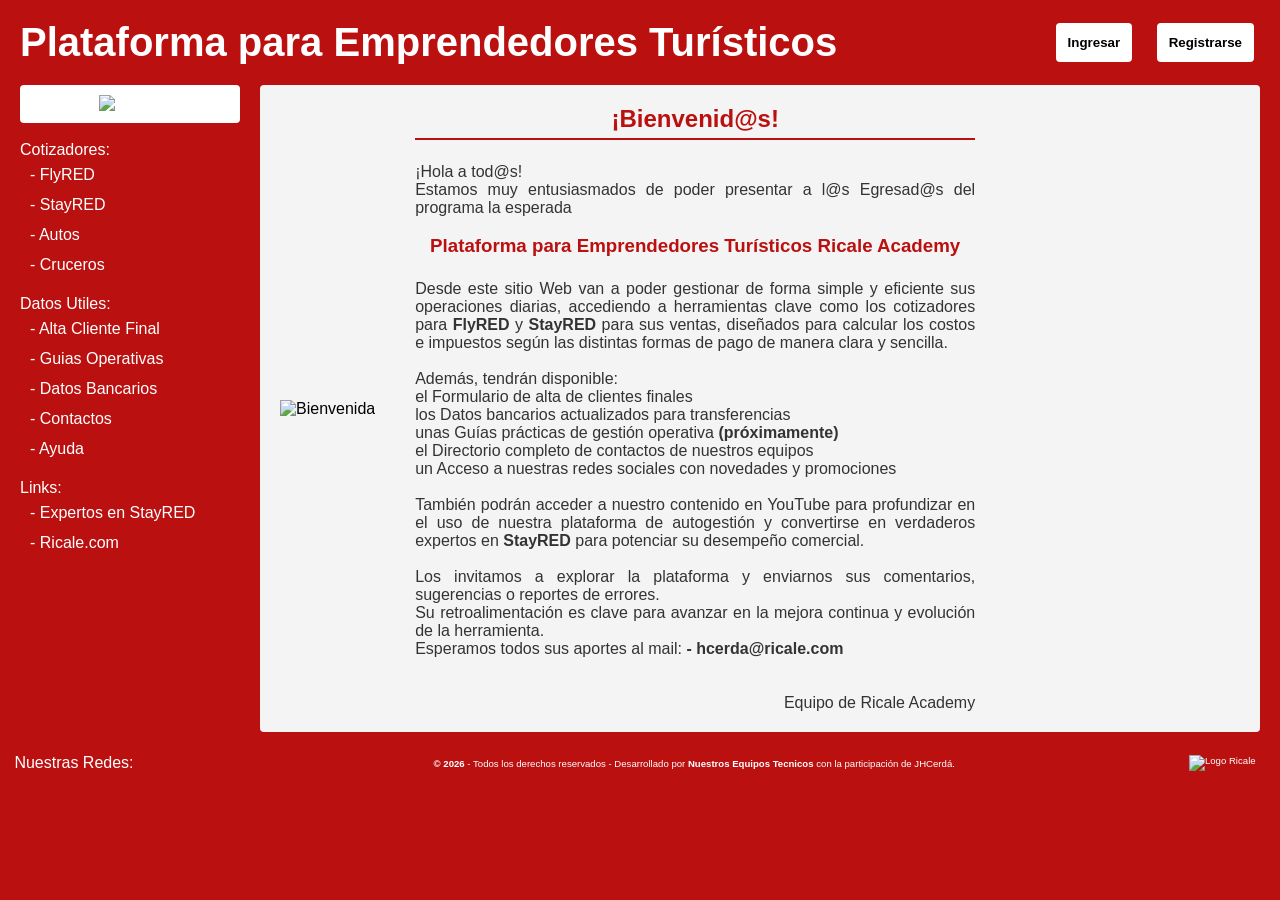
==== index.html @ 77bd50a8 "mejoras y agregados" ====
<!DOCTYPE html>
<html lang="es">
<head>
    <meta charset="UTF-8">
    <meta name="viewport" content="width=device-width, initial-scale=1.0">
    <link rel="shortcut icon" href="images/favicon.svg" type="image/x-icon">
    <title>Plataforma Ricale Academy</title>
    <link rel="stylesheet" href="styles/index.css">
    <link rel="stylesheet" href="https://cdnjs.cloudflare.com/ajax/libs/font-awesome/7.0.0/css/all.min.css">
    <script src=""></script>
</head>
<body>
    <header>
        <div class="header_container">
            <h1>Plataforma para Emprendedores Turísticos </h1>
        </div>
        <div>
            <button class="in_button">Ingresar</button>
            <button class="reg_button">Registrarse</button>
        </div>
    </header>
    <section class="home">
        <div class="menu_izquierdo">
            <div class="logo_container">
                <a href="https://ricaleacademy.moodlecloud.com/login/?lang=es_ar" target="_blank"><img class="logo_academy" src="images/academy-red.png" alt="LOGO"></a>
            </div>
                <ul class="list_izquierdo"> Cotizadores:
                    <li><i class="fa fa-plane-departure"></i><a href="pages/flyRED.html"> - FlyRED</a></li>
                    <li><i class="fa fa-hotel"></i><a href="pages/stayRED.html"> - StayRED</a></li>
                    <li style="display: none;"><i class="fa fa-suitcase-rolling "></i> - Circuitos</li>
                    <li><i class="fa fa-car"></i> - Autos</li>
                    <li><i class="fa fa-ship"></i> - Cruceros</li>
                </ul>
                <ul class="list_izquierdo"> Datos Utiles:  
                    <li><i class="fa fa-person-walking-luggage"></i> <a href="pages/altaCliente.html"target="_blank"> - Alta Cliente Final</a></li>
                    <li><i class="fa fa-book"></i> - Guias Operativas</li>
                    <li><i class="fa fa-building-columns"></i> - Datos Bancarios</li>
                    <li><i class="fa fa-address-book"></i> - Contactos</li>
                    <li><i class="fa fa-circle-question"></i> - Ayuda</li>  
                </ul> 

                <ul class="list_izquierdo">Links:
                    <li><i class="fa-brands fa-square-youtube"></i><a href="https://www.youtube.com/playlist?list=PLK7n2glFw7Gr9iXs5aU8RYar7SUm-_oMu" target="_blank"> - Expertos en StayRED</a></li>
                    <li><i class="fa fa-globe"></i><a href="https://www.ricale.com/" target="_blank"> - Ricale.com</a></li>
                </ul>     
                <!-- <Ul class="list_izquierdo">Nuestras Redes:
                    <li><i class="fa-brands fa-instagram fa-2x"></i> - Instagram</li>
                    <li><i class="fa-brands fa-whatsapp fa-2x"></i> - Whatsapp</li>
                    <li><i class="fa-brands fa-linkedin fa-2x"></i> - LinkedIn</li>
                </Ul>                 -->
            </div>
        <div class="panel_derecho">
            <div Class ="panel_derecho_img">
                <img src="./images/Herni_en_PETRA.png" alt="Bienvenida" width="100%">  
            </div>
            <div class="panel_derecho_text">
                <h2>¡Bienvenid@s!</h2>
                <br>
                <p>¡Hola a tod@s!</p> 
                <p>Estamos muy entusiasmados de poder presentar a l@s Egresad@s del programa la esperada </p>
                <br>
                <h3>Plataforma para Emprendedores Turísticos Ricale Academy</h3>
                <br>
                <p>Desde este sitio Web van a poder gestionar de forma simple y eficiente sus operaciones diarias, accediendo a herramientas clave como los cotizadores para <strong>FlyRED</strong> y <strong>StayRED</strong> para sus ventas, diseñados para calcular los costos e impuestos según las distintas formas de pago de manera clara y sencilla.</p>
                <br>
                <p>Además, tendrán disponible:  
                <br> <i class="fa fa-square-caret-right"></i> el Formulario de alta de clientes finales
                <br> <i class="fa fa-square-caret-right"></i> los Datos bancarios actualizados para transferencias
                <br> <i class="fa fa-square-caret-right"></i> unas Guías prácticas de gestión operativa <strong>(próximamente)</strong>
                <br> <i class="fa fa-square-caret-right"></i> el Directorio completo de contactos de nuestros equipos
                <br> <i class="fa fa-square-caret-right"></i> un Acceso a nuestras redes sociales con novedades y promociones
                </p>
                <br>
                <p>También podrán acceder a nuestro contenido en YouTube para profundizar en el uso de nuestra plataforma de autogestión y convertirse en verdaderos expertos en <strong>StayRED</strong> para potenciar su desempeño comercial.</p>
                <br>
                <p>Los invitamos a explorar la plataforma y enviarnos sus comentarios, sugerencias o reportes de errores.</p>
                <p>Su retroalimentación es clave para avanzar en la mejora continua y evolución de la herramienta.</p>
                <p>Esperamos todos sus aportes al mail: <i class="fa fa-envelope"> </i> <strong> - hcerda@ricale.com</strong></p>   
                <br><br>
                <p style="text-align: right;">Equipo de Ricale Academy</p>         
            </div>
        </div>
    </section>

    <footer>
        <div>
            <Ul class="list_izquierdo" style="flex-direction: row;">Nuestras Redes:
                <li><i class="fa-brands fa-instagram fa-2x"></i></li>
                <li><i class="fa-brands fa-whatsapp fa-2x"></i></li>
                <li><i class="fa-brands fa-linkedin fa-2x"></i></li>
            </Ul>  
        </div>
        <div>
            <p> <b>© 2026</b> - Todos los derechos reservados - Desarrollado por <b>Nuestros Equipos Tecnicos</b> con la participación de JHCerdá. </p>
        </div> 
        <a href="https://www.ricale.com/" target="_blank">
            <img class="logo_ricale" src="images/ricale-w.png" alt="Logo Ricale">
        </a>
    </footer>
</body>
</html>
---- styles/index.css ----
:root {
    --ricale-red: #bb1010;
    --ricale-teal: #28a78d;
    --ricale-dark-teal: #1f8571;
    --ricale-white: #ffffff;
    --ricale-gray:#333;
    --bg-gray: #f4f4f4;
    --border-color: #333333 ;
}

* { padding: 0; margin: 0; box-sizing: border-box; }
body{background-color: var(--ricale-red); font-family: 'Calibri', sans-serif; }
h1 { margin:0% ; padding: .1em; text-align: center; color: var(--ricale-white); font-size: 2.5rem; }
h3 { text-align: center; color: var(--ricale-red); margin: 0 0 5px 0; }
h2 { text-align: center; color: var(--ricale-red); margin: 0 0 5px 0; border-bottom: 2px solid var(--ricale-red); padding-bottom: 5px;}
header { padding: 1em; display:flex ; justify-content: space-between; flex-wrap: wrap;align-items: center; }
.header_container { font-size: 1.5rem; color: var(--ricale-white) }
a {text-decoration: none; color: var(--ricale-white)}
ul { font-size: 1.rem; display:flex; list-style: none; }
li { cursor: pointer; color: var(--ricale-white); padding: 5px 10px; }
a:hover{ color:blue }
button { background-color: var(--ricale-white); border-radius: 4px; padding: 12px; font-weight: bold; margin: 0 10px; cursor: pointer; border: none; transition: 0.3s; }
.in_button:hover { background-color:var(--ricale-teal); color: var(--ricale-white) }
.reg_button:hover { background-color:var(--ricale-dark-teal); color: var(--ricale-white) }
.home { display: flex; flex-direction: row; min-height: 80%;}
.menu_izquierdo { min-width: 260px; color: var(--ricale-white); padding: 0px 20px 15px; }
.list_izquierdo { display: flex; flex-direction: column; font-size: 1rem; padding: 8px 0; align-self: center; gap: 2px;}
.logo_container {background-color:var(--ricale-white); border-radius: 4px;padding: 10px; text-align: center; margin-bottom: 10px; }
.logo_academy { width: 80% ;max-width: 150px;}
.panel_derecho { background-color:var(--bg-gray); display:flex; margin-right:20px;border-radius: 4px; }
.panel_derecho_img { margin: 20px;align-content: center ; border-radius: 4px; max-width: 40%;}
.panel_derecho_text {padding: 20px; margin-right: 10px ;text-align:justify; width: 60%;}
.panel_derecho p {font-size: 1rem;color: var(--ricale-gray);}
footer { padding:1.5em; display:flex ; justify-content: space-between; align-items: center; font-size: .6rem; color: var(--ricale-white) }
footer p{text-align: center; }
.logo_ricale { width: 100px; margin-right: 10px;}
/* --- MEDIA QUERIES (Responsividad) --- */
@media (max-width: 992px) { 
    .home { flex-direction: column; }
    .menu_izquierdo {width: 100%; height: auto; }
    .header_container h1 {font-size: 1.2rem;}
}
@media (min-width: 1200px) { 
    .header_container { margin: 0;}
}
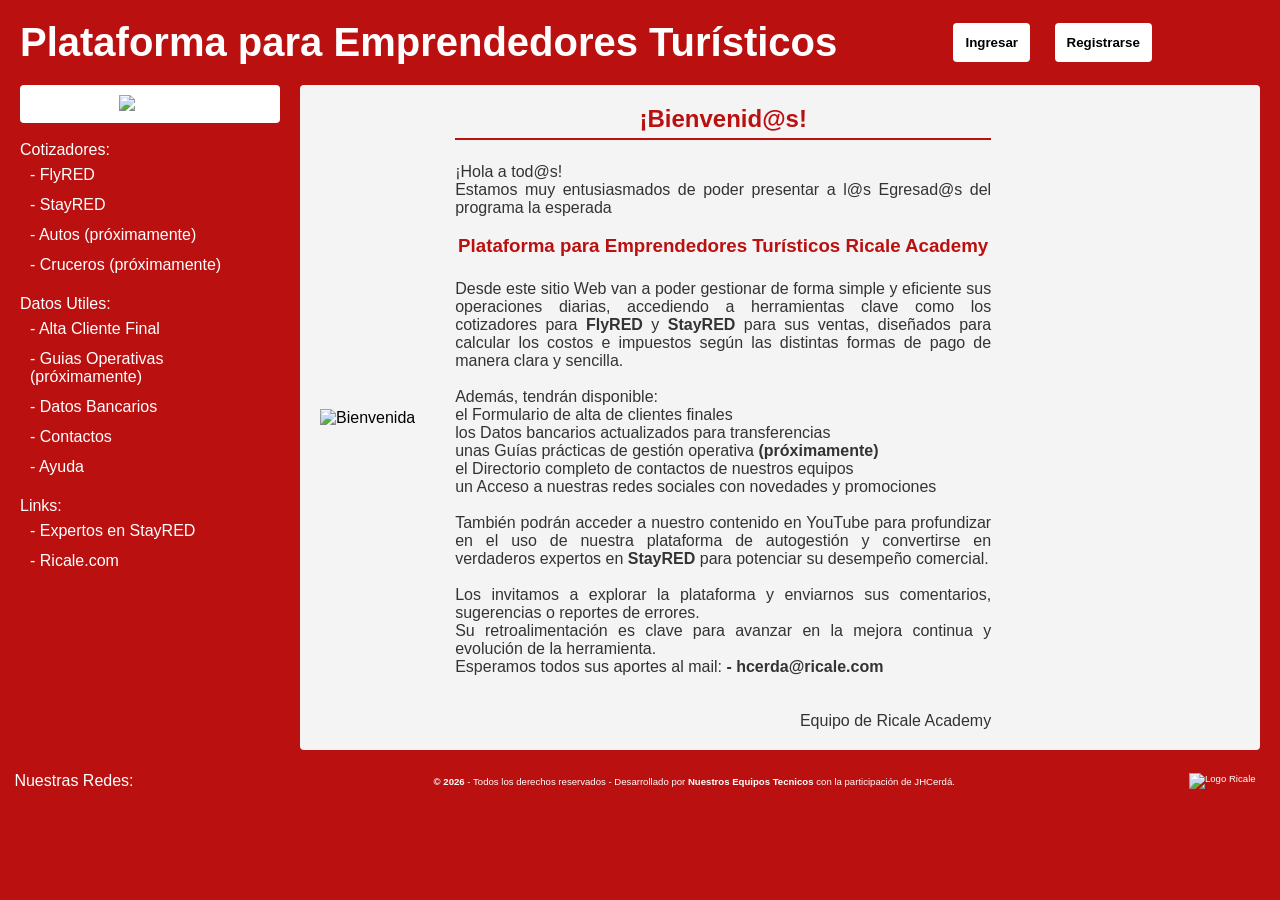
==== commit 0e5b7c80: "mejoras responsive" ====
--- a/index.html
+++ b/index.html
@@ -14,7 +14,7 @@
         <div class="header_container">
             <h1>Plataforma para Emprendedores Turísticos </h1>
         </div>
-        <div>
+        <div class="header_buttons">
             <button class="in_button">Ingresar</button>
             <button class="reg_button">Registrarse</button>
         </div>
@@ -28,12 +28,12 @@
                     <li><i class="fa fa-plane-departure"></i><a href="pages/flyRED.html"> - FlyRED</a></li>
                     <li><i class="fa fa-hotel"></i><a href="pages/stayRED.html"> - StayRED</a></li>
                     <li style="display: none;"><i class="fa fa-suitcase-rolling "></i> - Circuitos</li>
-                    <li><i class="fa fa-car"></i> - Autos</li>
-                    <li><i class="fa fa-ship"></i> - Cruceros</li>
+                    <li><i class="fa fa-car"></i> - Autos (próximamente)</li>
+                    <li><i class="fa fa-ship"></i> - Cruceros (próximamente)</li>
                 </ul>
                 <ul class="list_izquierdo"> Datos Utiles:  
                     <li><i class="fa fa-person-walking-luggage"></i> <a href="pages/altaCliente.html"target="_blank"> - Alta Cliente Final</a></li>
-                    <li><i class="fa fa-book"></i> - Guias Operativas</li>
+                    <li><i class="fa fa-book"></i> - Guias Operativas (próximamente)</li>
                     <li><i class="fa fa-building-columns"></i> - Datos Bancarios</li>
                     <li><i class="fa fa-address-book"></i> - Contactos</li>
                     <li><i class="fa fa-circle-question"></i> - Ayuda</li>  
@@ -43,11 +43,6 @@
                     <li><i class="fa-brands fa-square-youtube"></i><a href="https://www.youtube.com/playlist?list=PLK7n2glFw7Gr9iXs5aU8RYar7SUm-_oMu" target="_blank"> - Expertos en StayRED</a></li>
                     <li><i class="fa fa-globe"></i><a href="https://www.ricale.com/" target="_blank"> - Ricale.com</a></li>
                 </ul>     
-                <!-- <Ul class="list_izquierdo">Nuestras Redes:
-                    <li><i class="fa-brands fa-instagram fa-2x"></i> - Instagram</li>
-                    <li><i class="fa-brands fa-whatsapp fa-2x"></i> - Whatsapp</li>
-                    <li><i class="fa-brands fa-linkedin fa-2x"></i> - LinkedIn</li>
-                </Ul>                 -->
             </div>
         <div class="panel_derecho">
             <div Class ="panel_derecho_img">
@@ -64,11 +59,11 @@
                 <p>Desde este sitio Web van a poder gestionar de forma simple y eficiente sus operaciones diarias, accediendo a herramientas clave como los cotizadores para <strong>FlyRED</strong> y <strong>StayRED</strong> para sus ventas, diseñados para calcular los costos e impuestos según las distintas formas de pago de manera clara y sencilla.</p>
                 <br>
                 <p>Además, tendrán disponible:  
-                <br> <i class="fa fa-square-caret-right"></i> el Formulario de alta de clientes finales
-                <br> <i class="fa fa-square-caret-right"></i> los Datos bancarios actualizados para transferencias
-                <br> <i class="fa fa-square-caret-right"></i> unas Guías prácticas de gestión operativa <strong>(próximamente)</strong>
-                <br> <i class="fa fa-square-caret-right"></i> el Directorio completo de contactos de nuestros equipos
-                <br> <i class="fa fa-square-caret-right"></i> un Acceso a nuestras redes sociales con novedades y promociones
+                <br> <i class="fa fa-circle-right"></i> el Formulario de alta de clientes finales
+                <br> <i class="fa fa-circle-right"></i> los Datos bancarios actualizados para transferencias
+                <br> <i class="fa fa-circle-right"></i> unas Guías prácticas de gestión operativa <strong>(próximamente)</strong>
+                <br> <i class="fa fa-circle-right"></i> el Directorio completo de contactos de nuestros equipos
+                <br> <i class="fa fa-circle-right"></i> un Acceso a nuestras redes sociales con novedades y promociones
                 </p>
                 <br>
                 <p>También podrán acceder a nuestro contenido en YouTube para profundizar en el uso de nuestra plataforma de autogestión y convertirse en verdaderos expertos en <strong>StayRED</strong> para potenciar su desempeño comercial.</p>
--- a/styles/index.css
+++ b/styles/index.css
@@ -15,6 +15,7 @@
 h2 { text-align: center; color: var(--ricale-red); margin: 0 0 5px 0; border-bottom: 2px solid var(--ricale-red); padding-bottom: 5px;}
 header { padding: 1em; display:flex ; justify-content: space-between; flex-wrap: wrap;align-items: center; }
 .header_container { font-size: 1.5rem; color: var(--ricale-white) }
+.header_buttons {align-items: center;  }
 a {text-decoration: none; color: var(--ricale-white)}
 ul { font-size: 1.rem; display:flex; list-style: none; }
 li { cursor: pointer; color: var(--ricale-white); padding: 5px 10px; }
@@ -23,7 +24,7 @@
 .in_button:hover { background-color:var(--ricale-teal); color: var(--ricale-white) }
 .reg_button:hover { background-color:var(--ricale-dark-teal); color: var(--ricale-white) }
 .home { display: flex; flex-direction: row; min-height: 80%;}
-.menu_izquierdo { min-width: 260px; color: var(--ricale-white); padding: 0px 20px 15px; }
+.menu_izquierdo { min-width: 300px; color: var(--ricale-white); padding: 0px 20px 15px; }
 .list_izquierdo { display: flex; flex-direction: column; font-size: 1rem; padding: 8px 0; align-self: center; gap: 2px;}
 .logo_container {background-color:var(--ricale-white); border-radius: 4px;padding: 10px; text-align: center; margin-bottom: 10px; }
 .logo_academy { width: 80% ;max-width: 150px;}
@@ -36,10 +37,13 @@
 .logo_ricale { width: 100px; margin-right: 10px;}
 /* --- MEDIA QUERIES (Responsividad) --- */
 @media (max-width: 992px) { 
-    .home { flex-direction: column; }
+    .home { flex-direction: column; align-items: center;}
     .menu_izquierdo {width: 100%; height: auto; }
-    .header_container h1 {font-size: 1.2rem;}
+    .panel_derecho {flex-direction: column;align-items: center; margin: auto;}
+    .header_container {font-size: 100%;}
+    .header_buttons{margin: auto;}
 }
 @media (min-width: 1200px) { 
-    .header_container { margin: 0;}
+    .header_container {font-size: 100%;}
+    .header_buttons{margin: auto;}
 }
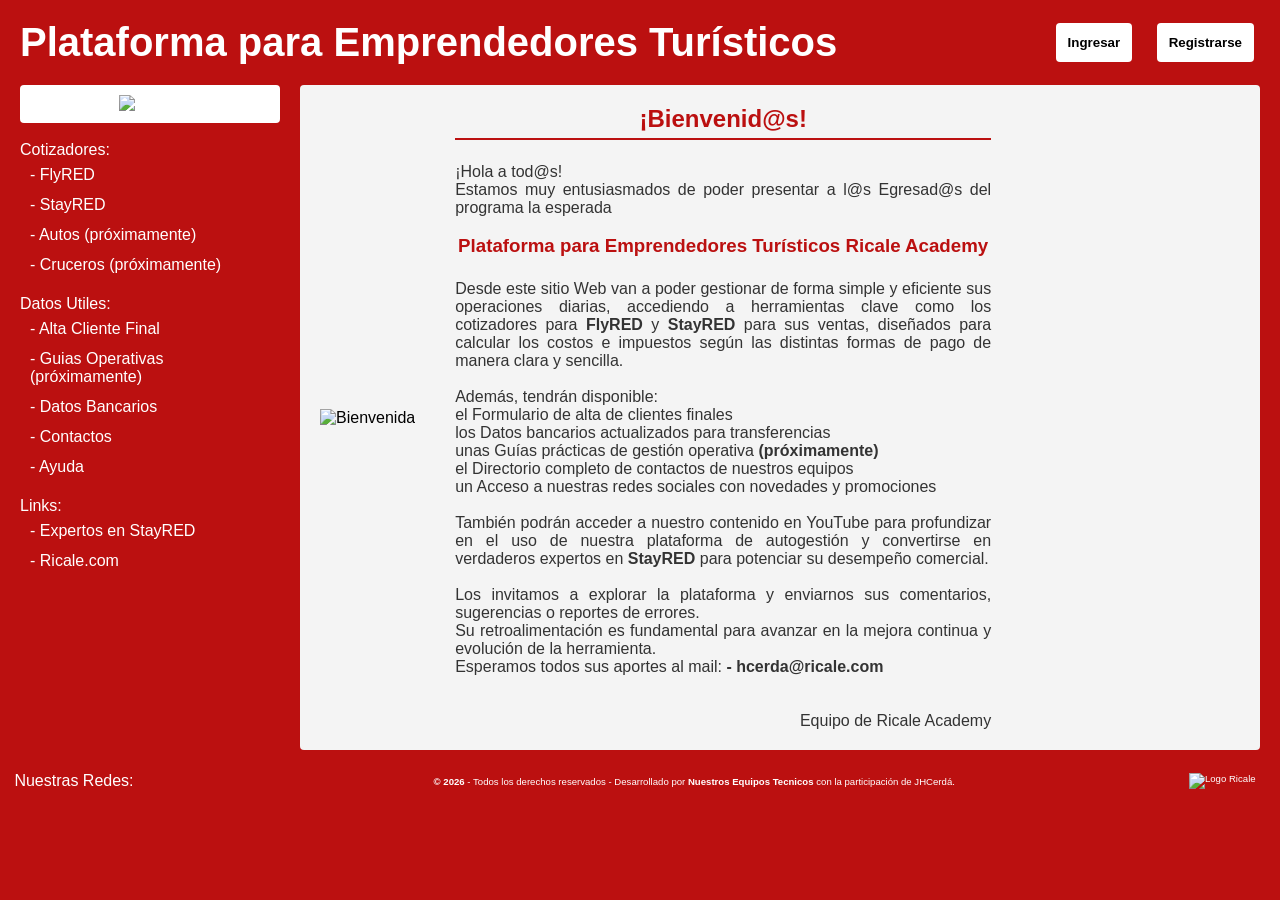
==== commit 086ed933: "mejoras responsive texto" ====
--- a/index.html
+++ b/index.html
@@ -69,7 +69,7 @@
                 <p>También podrán acceder a nuestro contenido en YouTube para profundizar en el uso de nuestra plataforma de autogestión y convertirse en verdaderos expertos en <strong>StayRED</strong> para potenciar su desempeño comercial.</p>
                 <br>
                 <p>Los invitamos a explorar la plataforma y enviarnos sus comentarios, sugerencias o reportes de errores.</p>
-                <p>Su retroalimentación es clave para avanzar en la mejora continua y evolución de la herramienta.</p>
+                <p>Su retroalimentación es fundamental para avanzar en la mejora continua y evolución de la herramienta.</p>
                 <p>Esperamos todos sus aportes al mail: <i class="fa fa-envelope"> </i> <strong> - hcerda@ricale.com</strong></p>   
                 <br><br>
                 <p style="text-align: right;">Equipo de Ricale Academy</p>         
--- a/styles/index.css
+++ b/styles/index.css
@@ -45,5 +45,5 @@
 }
 @media (min-width: 1200px) { 
     .header_container {font-size: 100%;}
-    .header_buttons{margin: auto;}
+    .header_buttons{margin:0;}
 }
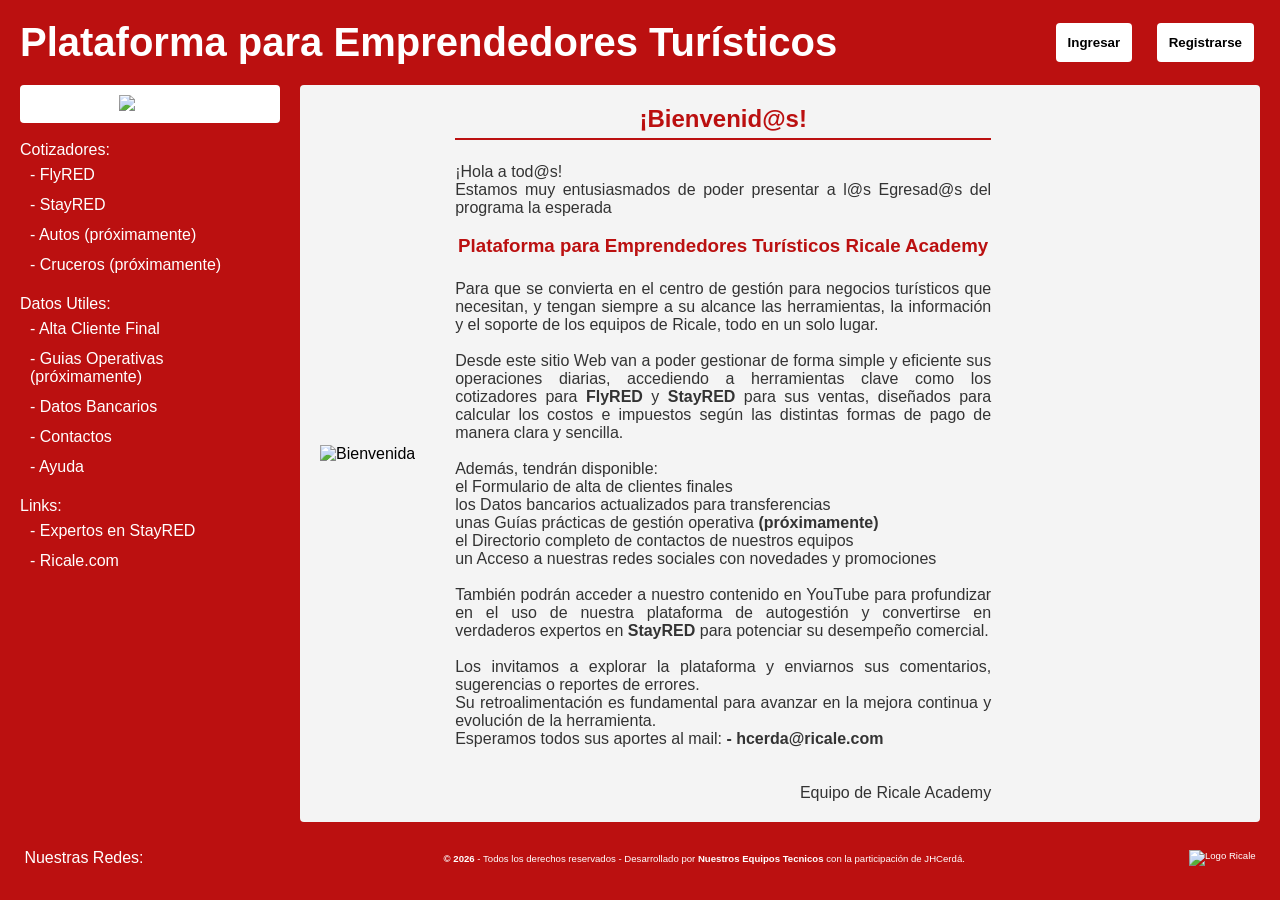
==== commit fb45dacd: "mejoras  texto Bienvenida" ====
--- a/index.html
+++ b/index.html
@@ -56,6 +56,8 @@
                 <br>
                 <h3>Plataforma para Emprendedores Turísticos Ricale Academy</h3>
                 <br>
+                <p>Para que se convierta en el centro de gestión para negocios turísticos que necesitan, y tengan siempre a su alcance las herramientas, la información y el soporte de los equipos de Ricale, todo en un solo lugar.</p>
+                <br>
                 <p>Desde este sitio Web van a poder gestionar de forma simple y eficiente sus operaciones diarias, accediendo a herramientas clave como los cotizadores para <strong>FlyRED</strong> y <strong>StayRED</strong> para sus ventas, diseñados para calcular los costos e impuestos según las distintas formas de pago de manera clara y sencilla.</p>
                 <br>
                 <p>Además, tendrán disponible:  
@@ -79,7 +81,8 @@
 
     <footer>
         <div>
-            <Ul class="list_izquierdo" style="flex-direction: row;">Nuestras Redes:
+            <Ul class="list_izquierdo" style="flex-direction: row;">
+                <li>Nuestras Redes:</li>
                 <li><i class="fa-brands fa-instagram fa-2x"></i></li>
                 <li><i class="fa-brands fa-whatsapp fa-2x"></i></li>
                 <li><i class="fa-brands fa-linkedin fa-2x"></i></li>
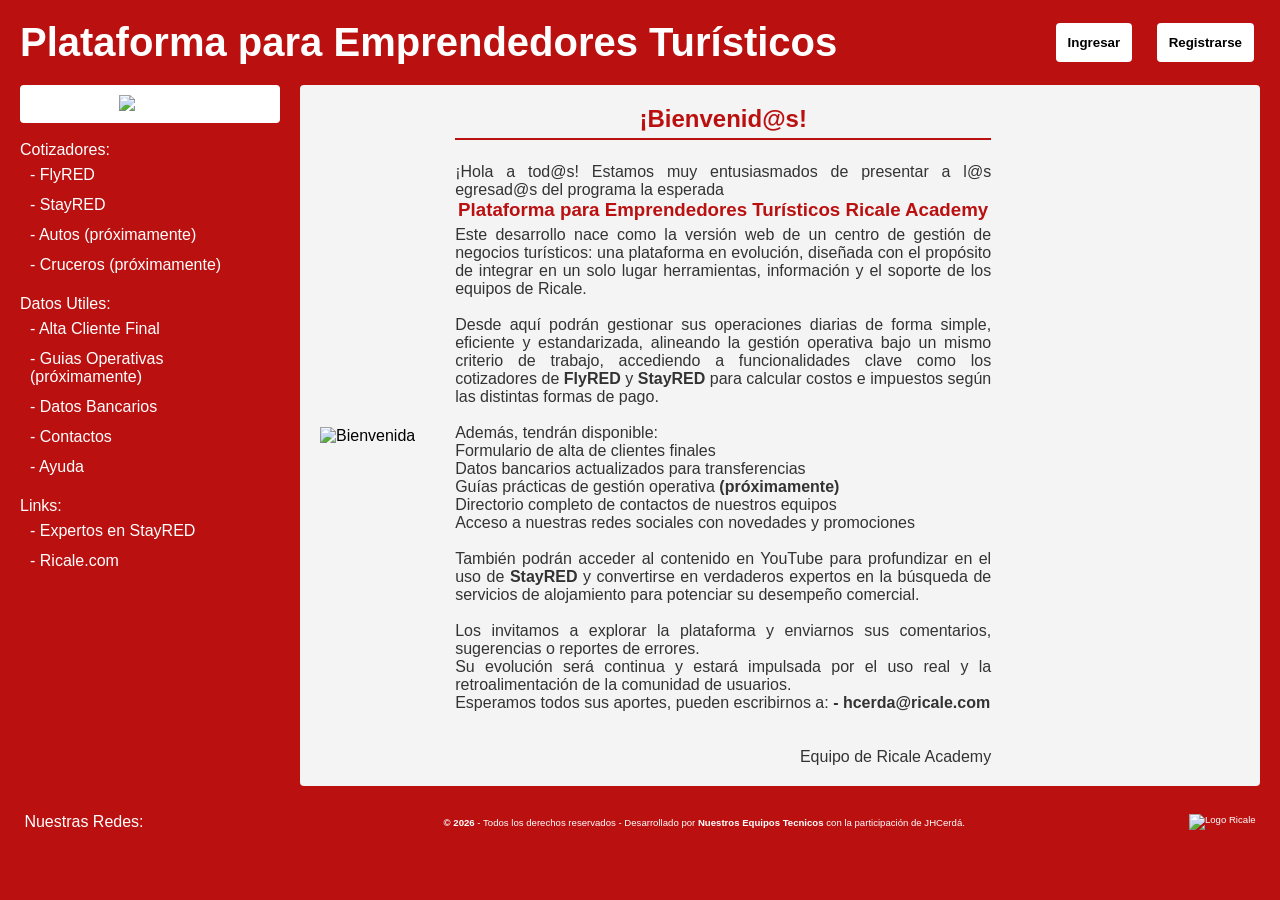
==== commit 40bc3912: "mejoras  texto Bienvenida" ====
--- a/index.html
+++ b/index.html
@@ -51,28 +51,25 @@
             <div class="panel_derecho_text">
                 <h2>¡Bienvenid@s!</h2>
                 <br>
-                <p>¡Hola a tod@s!</p> 
-                <p>Estamos muy entusiasmados de poder presentar a l@s Egresad@s del programa la esperada </p>
+                <p>¡Hola a tod@s! Estamos muy entusiasmados de presentar a l@s egresad@s del programa la esperada </p>
+                <h3>Plataforma para Emprendedores Turísticos Ricale Academy</h3>
+                <p>Este desarrollo nace como la versión web de un centro de gestión de negocios turísticos: una plataforma en evolución, diseñada con el propósito de integrar en un solo lugar herramientas, información y el soporte de los equipos de Ricale.</p>
                 <br>
-                <h3>Plataforma para Emprendedores Turísticos Ricale Academy</h3>
-                <br>
-                <p>Para que se convierta en el centro de gestión para negocios turísticos que necesitan, y tengan siempre a su alcance las herramientas, la información y el soporte de los equipos de Ricale, todo en un solo lugar.</p>
-                <br>
-                <p>Desde este sitio Web van a poder gestionar de forma simple y eficiente sus operaciones diarias, accediendo a herramientas clave como los cotizadores para <strong>FlyRED</strong> y <strong>StayRED</strong> para sus ventas, diseñados para calcular los costos e impuestos según las distintas formas de pago de manera clara y sencilla.</p>
+                <p>Desde aquí podrán gestionar sus operaciones diarias de forma simple, eficiente y estandarizada, alineando la gestión operativa bajo un mismo criterio de trabajo, accediendo a funcionalidades clave como los cotizadores de <strong>FlyRED</strong> y <strong>StayRED</strong> para calcular costos e impuestos según las distintas formas de pago.</p>
                 <br>
                 <p>Además, tendrán disponible:  
-                <br> <i class="fa fa-circle-right"></i> el Formulario de alta de clientes finales
-                <br> <i class="fa fa-circle-right"></i> los Datos bancarios actualizados para transferencias
-                <br> <i class="fa fa-circle-right"></i> unas Guías prácticas de gestión operativa <strong>(próximamente)</strong>
-                <br> <i class="fa fa-circle-right"></i> el Directorio completo de contactos de nuestros equipos
-                <br> <i class="fa fa-circle-right"></i> un Acceso a nuestras redes sociales con novedades y promociones
+                <br> <i class="fa fa-circle-right"></i> Formulario de alta de clientes finales
+                <br> <i class="fa fa-circle-right"></i> Datos bancarios actualizados para transferencias
+                <br> <i class="fa fa-circle-right"></i> Guías prácticas de gestión operativa <strong>(próximamente)</strong>
+                <br> <i class="fa fa-circle-right"></i> Directorio completo de contactos de nuestros equipos
+                <br> <i class="fa fa-circle-right"></i> Acceso a nuestras redes sociales con novedades y promociones
                 </p>
                 <br>
-                <p>También podrán acceder a nuestro contenido en YouTube para profundizar en el uso de nuestra plataforma de autogestión y convertirse en verdaderos expertos en <strong>StayRED</strong> para potenciar su desempeño comercial.</p>
+                <p>También podrán acceder al contenido en YouTube para profundizar en el uso de <strong>StayRED</strong> y convertirse en verdaderos expertos en la búsqueda de servicios de alojamiento para potenciar su desempeño comercial.</p>
                 <br>
                 <p>Los invitamos a explorar la plataforma y enviarnos sus comentarios, sugerencias o reportes de errores.</p>
-                <p>Su retroalimentación es fundamental para avanzar en la mejora continua y evolución de la herramienta.</p>
-                <p>Esperamos todos sus aportes al mail: <i class="fa fa-envelope"> </i> <strong> - hcerda@ricale.com</strong></p>   
+                <p>Su evolución será continua y estará impulsada por el uso real y la retroalimentación de la comunidad de usuarios.</p>
+                <p>Esperamos todos sus aportes, pueden escribirnos a: <i class="fa fa-envelope"> </i> <strong> - hcerda@ricale.com</strong></p>   
                 <br><br>
                 <p style="text-align: right;">Equipo de Ricale Academy</p>         
             </div>
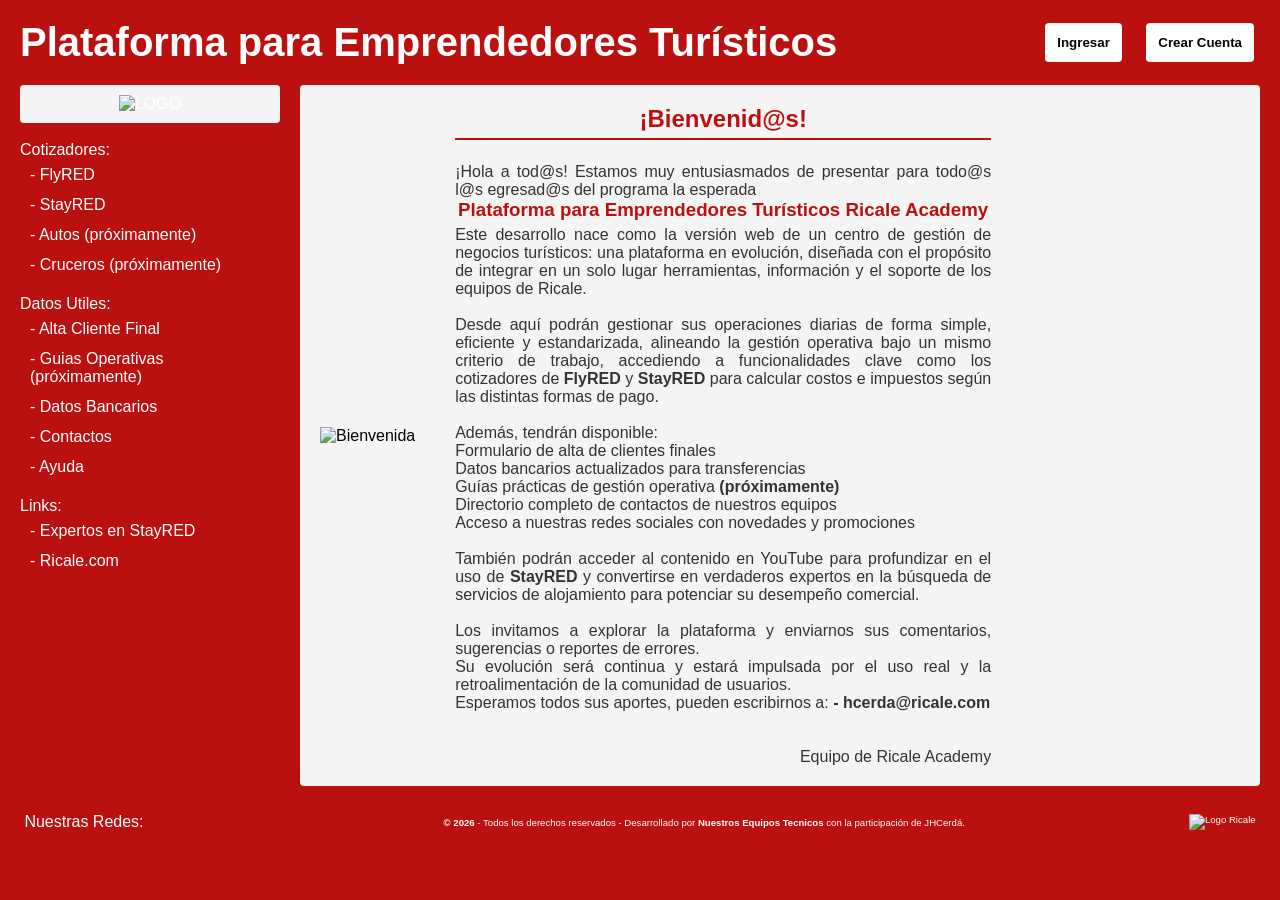
==== commit 83eff138: "mejoras CSS" ====
--- a/index.html
+++ b/index.html
@@ -16,7 +16,7 @@
         </div>
         <div class="header_buttons">
             <button class="in_button">Ingresar</button>
-            <button class="reg_button">Registrarse</button>
+            <a href="pages/registro.html" target="_self"><button class="reg_button">Crear Cuenta</button></a>
         </div>
     </header>
     <section class="home">
@@ -32,7 +32,7 @@
                     <li><i class="fa fa-ship"></i> - Cruceros (próximamente)</li>
                 </ul>
                 <ul class="list_izquierdo"> Datos Utiles:  
-                    <li><i class="fa fa-person-walking-luggage"></i> <a href="pages/altaCliente.html"target="_blank"> - Alta Cliente Final</a></li>
+                    <li><i class="fa fa-person-walking-luggage"></i> <a href="pages/altaCliente.html" target="_blank"> - Alta Cliente Final</a></li>
                     <li><i class="fa fa-book"></i> - Guias Operativas (próximamente)</li>
                     <li><i class="fa fa-building-columns"></i> - Datos Bancarios</li>
                     <li><i class="fa fa-address-book"></i> - Contactos</li>
@@ -41,7 +41,7 @@
 
                 <ul class="list_izquierdo">Links:
                     <li><i class="fa-brands fa-square-youtube"></i><a href="https://www.youtube.com/playlist?list=PLK7n2glFw7Gr9iXs5aU8RYar7SUm-_oMu" target="_blank"> - Expertos en StayRED</a></li>
-                    <li><i class="fa fa-globe"></i><a href="https://www.ricale.com/" target="_blank"> - Ricale.com</a></li>
+                    <li><i class="fa fa-globe"></i><a href="https://www.ricale.com/page/ricale-academy1713465528301" target="_blank"> - Ricale.com</a></li>
                 </ul>     
             </div>
         <div class="panel_derecho">
@@ -51,7 +51,7 @@
             <div class="panel_derecho_text">
                 <h2>¡Bienvenid@s!</h2>
                 <br>
-                <p>¡Hola a tod@s! Estamos muy entusiasmados de presentar a l@s egresad@s del programa la esperada </p>
+                <p>¡Hola a tod@s! Estamos muy entusiasmados de presentar para todo@s l@s egresad@s del programa la esperada </p>
                 <h3>Plataforma para Emprendedores Turísticos Ricale Academy</h3>
                 <p>Este desarrollo nace como la versión web de un centro de gestión de negocios turísticos: una plataforma en evolución, diseñada con el propósito de integrar en un solo lugar herramientas, información y el soporte de los equipos de Ricale.</p>
                 <br>
@@ -80,8 +80,8 @@
         <div>
             <Ul class="list_izquierdo" style="flex-direction: row;">
                 <li>Nuestras Redes:</li>
-                <li><i class="fa-brands fa-instagram fa-2x"></i></li>
-                <li><i class="fa-brands fa-whatsapp fa-2x"></i></li>
+                <li><a href="https://www.instagram.com/ricaleacademy/" target="_blank"><i class="fa-brands fa-instagram fa-2x"></i></a></li>
+                <li><a href="https://wa.me/5491164404466?text=Hola%20quiero%20informacion%20sobre%20Ricale%20Academy" target="_blank"><i class="fa-brands fa-whatsapp fa-2x"></i></a></li>
                 <li><i class="fa-brands fa-linkedin fa-2x"></i></li>
             </Ul>  
         </div>
--- a/styles/index.css
+++ b/styles/index.css
@@ -1,7 +1,7 @@
 :root {
     --ricale-red: #bb1010;
-    --ricale-teal: #28a78d;
-    --ricale-dark-teal: #1f8571;
+    --ricale-teal: #10bb66;
+    --ricale-dark-teal: #1066bb;
     --ricale-white: #ffffff;
     --ricale-gray:#333;
     --bg-gray: #f4f4f4;
@@ -19,14 +19,14 @@
 a {text-decoration: none; color: var(--ricale-white)}
 ul { font-size: 1.rem; display:flex; list-style: none; }
 li { cursor: pointer; color: var(--ricale-white); padding: 5px 10px; }
-a:hover{ color:blue }
+a:hover{ color: var(--ricale-dark-teal);font-weight: bolder;}
 button { background-color: var(--ricale-white); border-radius: 4px; padding: 12px; font-weight: bold; margin: 0 10px; cursor: pointer; border: none; transition: 0.3s; }
 .in_button:hover { background-color:var(--ricale-teal); color: var(--ricale-white) }
 .reg_button:hover { background-color:var(--ricale-dark-teal); color: var(--ricale-white) }
 .home { display: flex; flex-direction: row; min-height: 80%;}
 .menu_izquierdo { min-width: 300px; color: var(--ricale-white); padding: 0px 20px 15px; }
 .list_izquierdo { display: flex; flex-direction: column; font-size: 1rem; padding: 8px 0; align-self: center; gap: 2px;}
-.logo_container {background-color:var(--ricale-white); border-radius: 4px;padding: 10px; text-align: center; margin-bottom: 10px; }
+.logo_container {background-color:var(--bg-gray); border-radius: 4px;padding: 10px; text-align: center; margin-bottom: 10px; }
 .logo_academy { width: 80% ;max-width: 150px;}
 .panel_derecho { background-color:var(--bg-gray); display:flex; margin-right:20px;border-radius: 4px; }
 .panel_derecho_img { margin: 20px;align-content: center ; border-radius: 4px; max-width: 40%;}
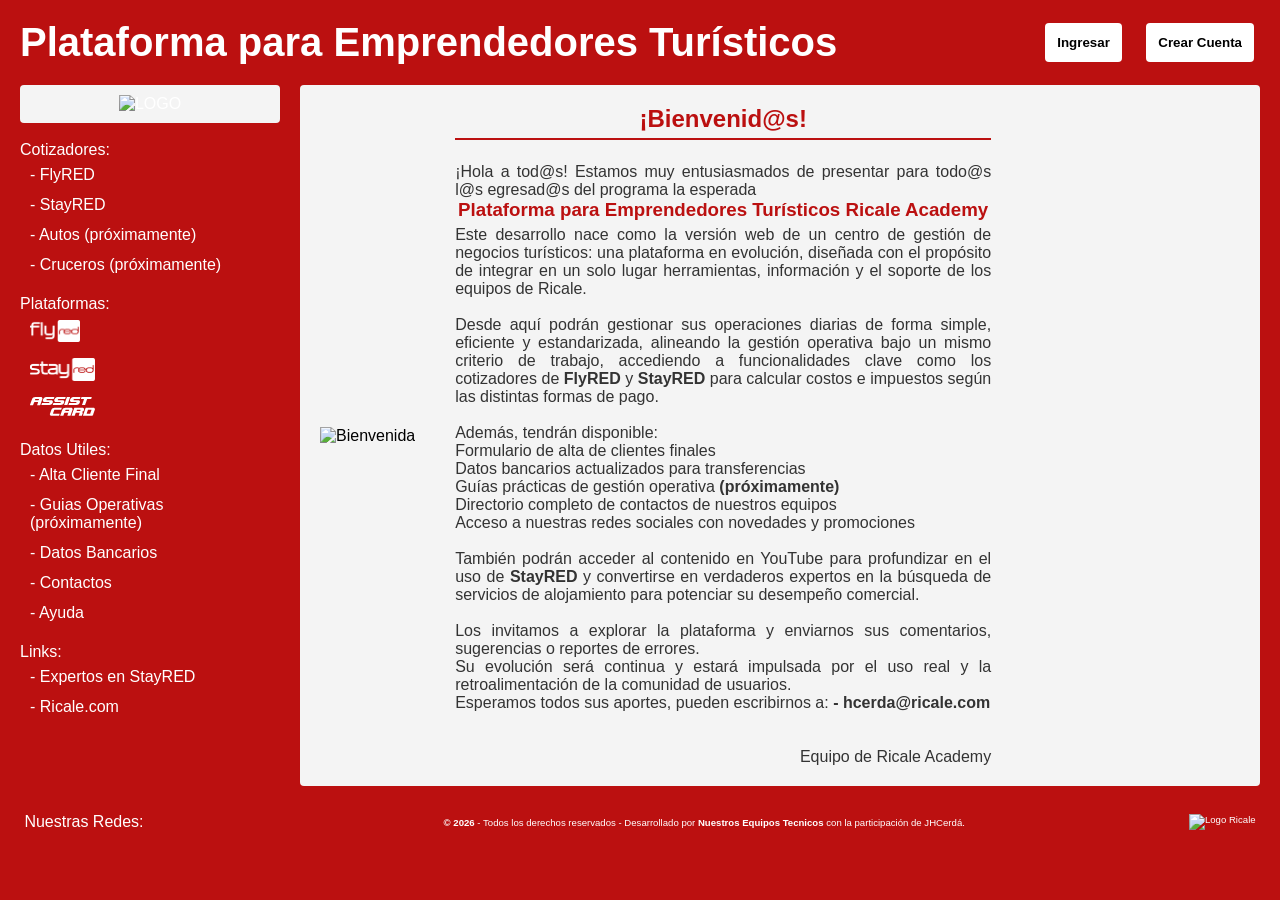
==== commit 3d03313f: "ad plataformas" ====
--- a/index.html
+++ b/index.html
@@ -30,6 +30,11 @@
                     <li style="display: none;"><i class="fa fa-suitcase-rolling "></i> - Circuitos</li>
                     <li><i class="fa fa-car"></i> - Autos (próximamente)</li>
                     <li><i class="fa fa-ship"></i> - Cruceros (próximamente)</li>
+                </ul>
+                <ul class="list_izquierdo"> Plataformas:
+                    <li><a href="https://red.ricaleonline.com/Account/Login" target="_blank"><i class="fa fa-display fa-2x"></i>  <img style="width: 50px;" src="./images/flyred-w.png" alt=""> </a></li>
+                    <li><a href="https://operadora.ricaleonline.com/es/login/index" target="_blank"><i class="fa fa-display fa-2x"></i>  <img style="width: 65px;" src="./images/stayred-w.png" alt=""></a></li>
+                    <li><a href="https://operadora.ricaleonline.com/es/login/index" target="_blank"><i class="fa fa-display fa-2x"></i>  <img style="width: 65px;" src="./images/LogoNuevoMobileAssistCard.svg" alt=""></a></li>
                 </ul>
                 <ul class="list_izquierdo"> Datos Utiles:  
                     <li><i class="fa fa-person-walking-luggage"></i> <a href="pages/altaCliente.html" target="_blank"> - Alta Cliente Final</a></li>
